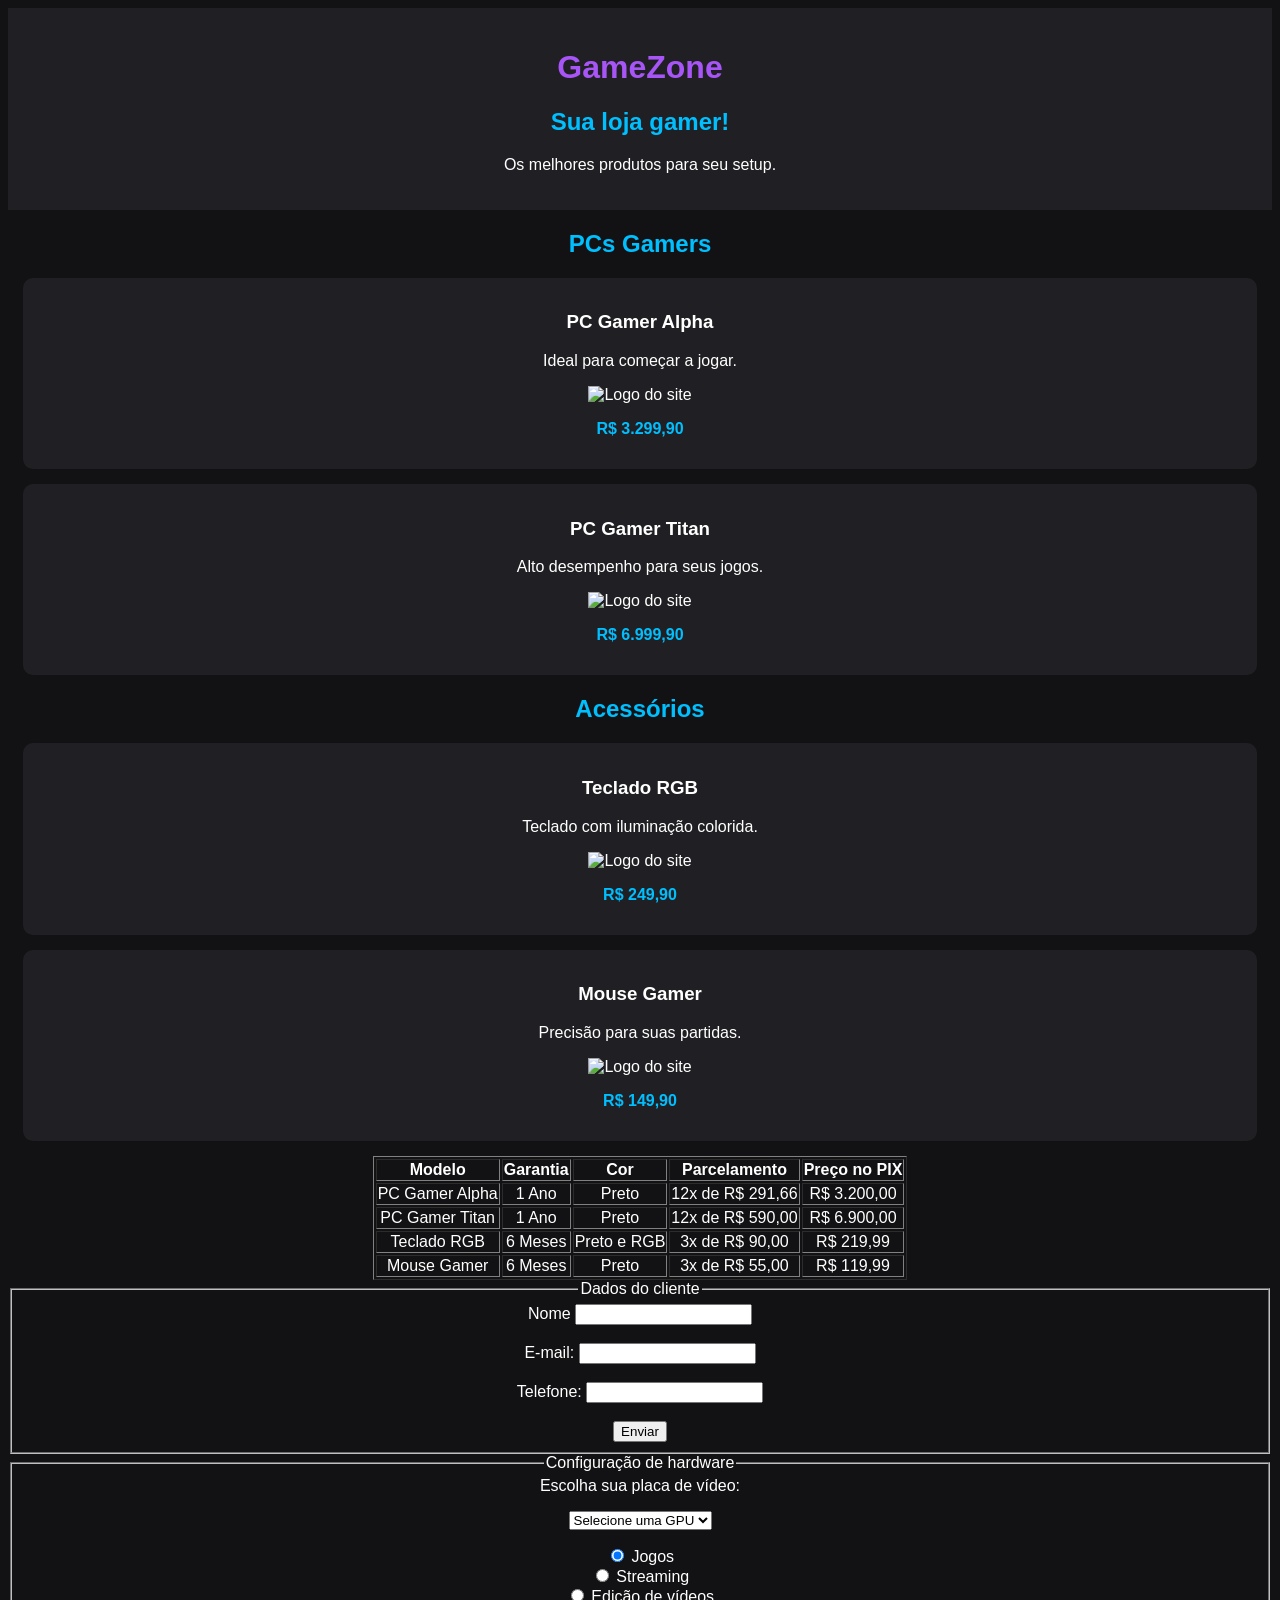
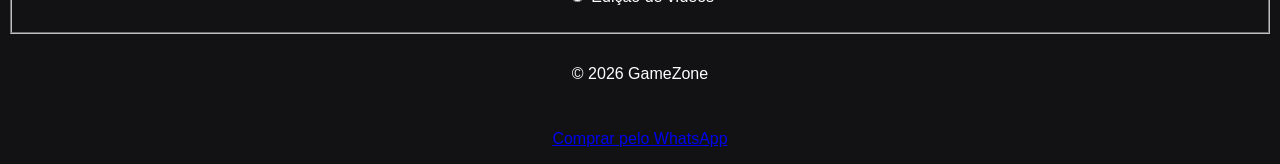
==== S4_AT2.3_R4_LIMA/index.html @ bf65ad6c "pagina de games" ====
<!DOCTYPE html>
<html lang="pt-br">
<head>
    <meta charset="UTF-8">
    <meta name="viewport" content="width=device-width, initial-scale=1.0">
    <title>GameZone</title>

    <style>
        body {
            font-family: Arial;
            background-color: #121214;
            color: white;
            text-align: center;
        }

        header {
            background-color: #202024;
            padding: 20px;
        }

        h1 {
            color: #a855f7;
        }

        h2 {
            color: #00bfff;
        }

        article {
            background-color: #202024;
            margin: 15px;
            padding: 15px;
            border-radius: 10px;
        }

        strong {
            color: #00bfff;
        }

        footer {
            padding: 15px;
        }
    </style>
</head>

<body>

    <header>
        <h1>GameZone</h1>
        <h2>Sua loja gamer!</h2>
        <p>Os melhores produtos para seu setup.</p>
    </header>

    <main>
        <h2>PCs Gamers</h2>

        <article>
            <h3>PC Gamer Alpha</h3>
            <p>Ideal para começar a jogar.</p>
            <img src="https://cdn.dooca.store/1841/products/cubo-gpu-oyszs_640x640+fill_ffffff.jpg?v=1772823575&webp=0" alt="Logo do site">
            <p><strong>R$ 3.299,90</strong></p>
        </article>

        <article>
            <h3>PC Gamer Titan</h3>
            <p>Alto desempenho para seus jogos.</p>
            <img src="https://fujiokadistribuidor.vteximg.com.br/arquivos/ids/222270" alt="Logo do site">
            <p><strong>R$ 6.999,90</strong></p>
        </article>

        <h2>Acessórios</h2>

        <article>
            <h3>Teclado RGB</h3>
            <p>Teclado com iluminação colorida.</p>
            <img src="https://encrypted-tbn0.gstatic.com/images?q=tbn:ANd9GcRZAZS5Kw4webxb_uGqguHfR2CCzefkjUuOKC201maJzw&s=10" alt="Logo do site">
            <p><strong>R$ 249,90</strong></p>
        </article>

        <article>
            <h3>Mouse Gamer</h3>
            <p>Precisão para suas partidas.</p>
        <img src="https://encrypted-tbn0.gstatic.com/shopping?q=tbn:ANd9GcSVaViF81-vWtHzYAY7giustkn7PPikf2_UxjzyYlwOZg43tLUExCeEMP9DtrTnLwhaHWXqFhqh2zZody_MGzGVNbURvV655YohvuG388e_1lM67O8-Zz4CrZNOXiJzolJob6-ke4k&usqp=CAc" alt="Logo do site">    
            <p><strong>R$ 149,90</strong></p>
        </article>
    </main>




        <table border="1" style= "margin:auto">   
        <thead>
            <tr>
                <th>Modelo</th>
                <th>Garantia</th>
                <th>Cor</th>
                <th>Parcelamento</th>
                <th>Preço no PIX</th>
            </tr>
        </thead>
        <tbody>
            <tr>
                <td>PC Gamer Alpha</td>
                <td>1 Ano</td>
                <td>Preto</td>
                <td>12x de R$ 291,66</td>
                <td>R$ 3.200,00</td>
            </tr>
            <tr>
                <td>PC Gamer Titan</td>
                <td>1 Ano</td>
                <td>Preto</td>
                <td>12x de R$ 590,00</td>
                <td>R$ 6.900,00</td>
            </tr>
            <tr>
                <td>Teclado RGB</td>
                <td>6 Meses</td>
                <td>Preto e RGB</td>
                <td>3x de R$ 90,00</td>
                <td>R$ 219,99</td>
            </tr>
        </tbody>
        <tfoot>
            <tr>
                <td>Mouse Gamer</td>
                <td>6 Meses</td>
                <td>Preto</td>
                <td>3x de R$ 55,00</td>
                <td>R$ 119,99</td>
            </tr>
        </tfoot>
    </table>









     <!-- Fieldset: dados dos clientes -->
    <fieldset>
        <legend>Dados do cliente</legend>
        <form action="">
            <label for="nome">Nome</label>
            <input type="text" name="nome" id="nome">
            <br><br>
            <label for="email">E-mail:</label>
            <input type="email" name="email" id="email">
            <br><br>
            <label for="telefone">Telefone:</label>
            <input type="tel" name="telefone" id="telefone">
            <br><br>
            <input type="submit" value="Enviar">
        </form>
    </fieldset>
    <!-- Configuração de hardware -->
        <fieldset>
            <legend>Configuração de hardware</legend>
            <label for="gpu">Escolha sua placa de vídeo:</label>
            <p>
            <select name="gpu" id="gpu" required>
                <option value="">Selecione uma GPU</option>
                <option value="gtx1060">NVIDIA GTX 1060</option>
                <option value="gtx1070">GTX 1070</option>
                <option value="gtx1080">GTX 1080</option>
            </select>
        </p>
        <p>
        <input type="radio" name="jogos" id="jogos" value="jogos" checked>
        <label for="jogos">Jogos</label><br>
        <input type="radio" name="streaming" id="objetivo" value="streaming">
        <label for="streaming">Streaming</label><br>
        <input type="radio" name="objetivo" id="trabalho" value="trabalho">
        <label for="trabalho">Edição de vídeos</label><br>
        </p>
        </fieldset>
    </fieldset>







    <footer>
        <p>&copy; 2026 GameZone</p>
    </footer>



<p><a href="https://wa.me/5511999999999" target="_blank" rel="noopener noreferrer">Comprar pelo WhatsApp</a></p>

</body>
</html>
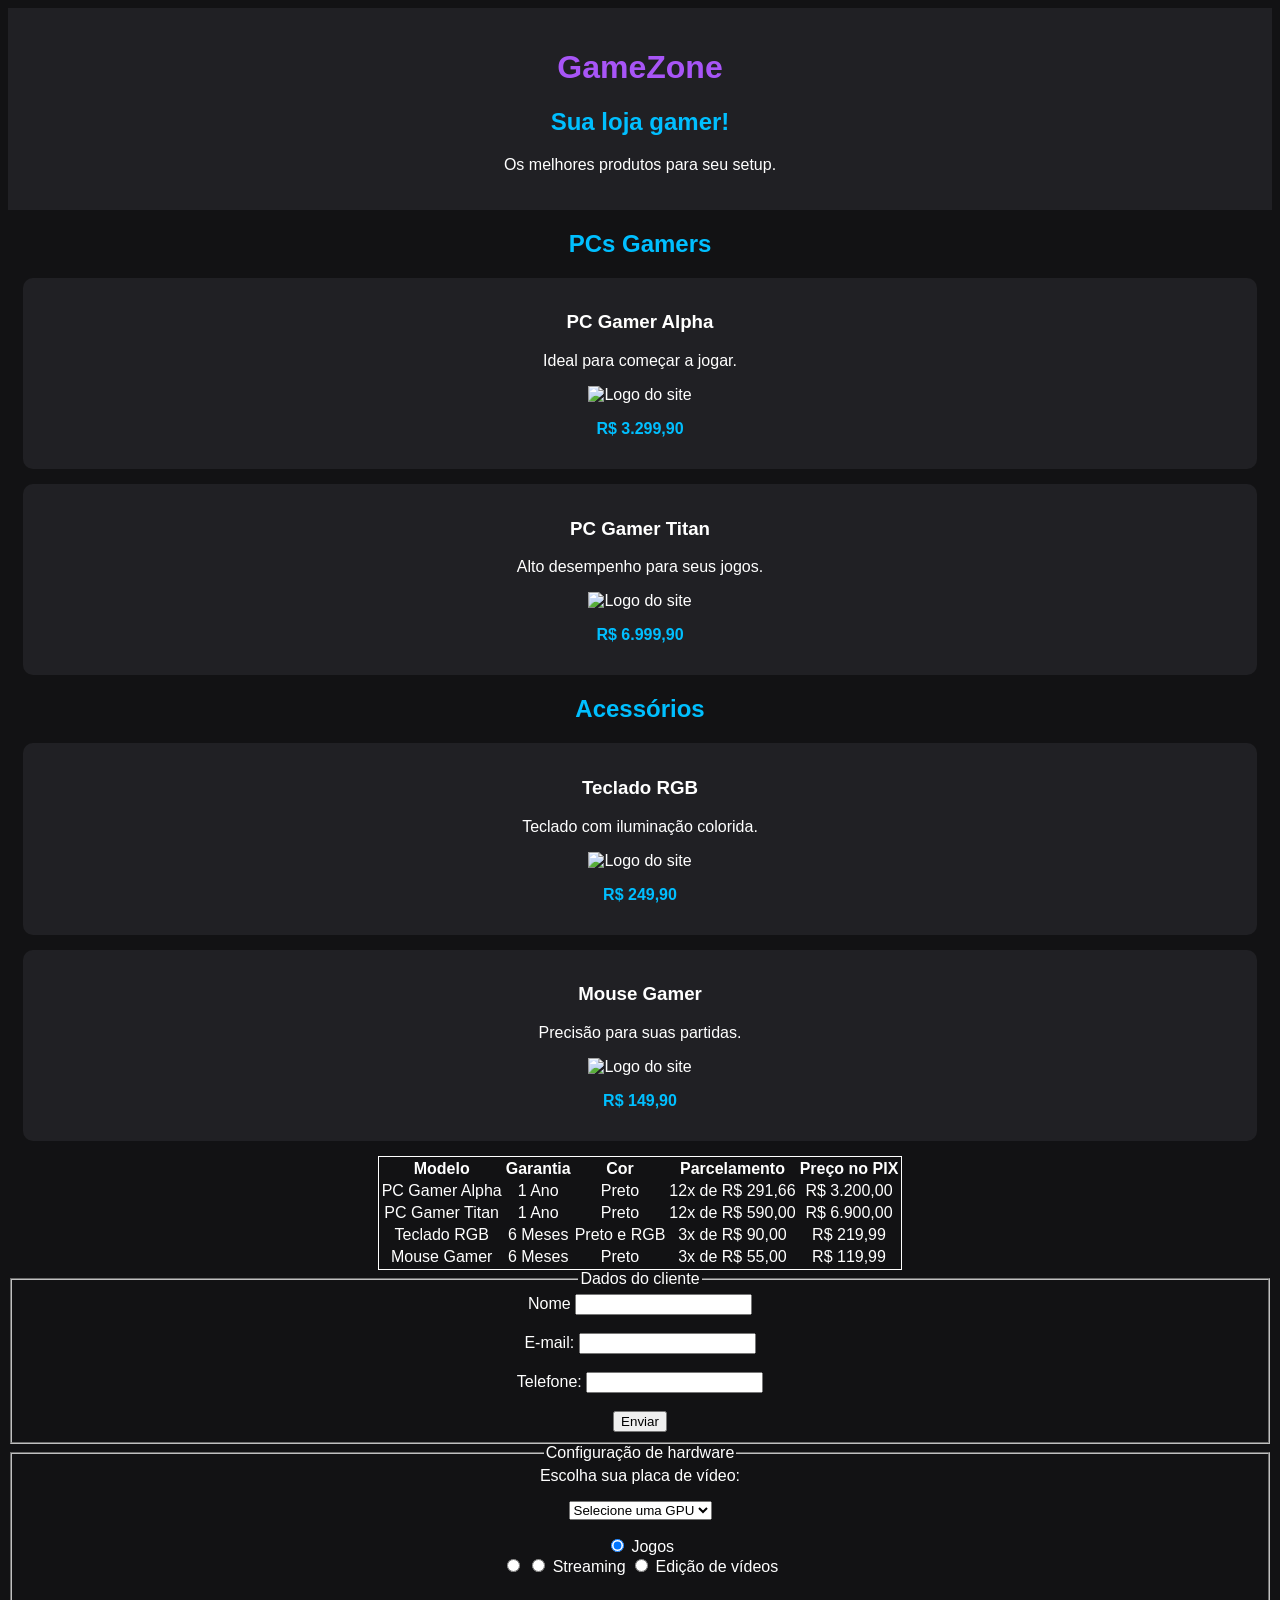
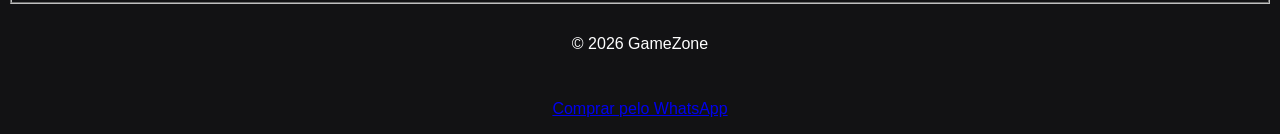
==== commit 807de9a7: "Sites Artigos Esportivos" ====
--- a/S4_AT2.3_R4_LIMA/index.html
+++ b/S4_AT2.3_R4_LIMA/index.html
@@ -89,7 +89,7 @@
 
 
 
-        <table border="1" style= "margin:auto">   
+        <table style="margin:auto; border: 1px solid white;">
         <thead>
             <tr>
                 <th>Modelo</th>
@@ -141,10 +141,10 @@
 
 
 
-     <!-- Fieldset: dados dos clientes -->
+    <!-- Fieldset: dados dos clientes -->
     <fieldset>
         <legend>Dados do cliente</legend>
-        <form action="">
+        <form>
             <label for="nome">Nome</label>
             <input type="text" name="nome" id="nome">
             <br><br>
@@ -173,12 +173,12 @@
         <input type="radio" name="jogos" id="jogos" value="jogos" checked>
         <label for="jogos">Jogos</label><br>
         <input type="radio" name="streaming" id="objetivo" value="streaming">
-        <label for="streaming">Streaming</label><br>
+        <input type="radio" name="objetivo" id="streaming" value="streaming">
+        <label for="streaming">Streaming</label>
         <input type="radio" name="objetivo" id="trabalho" value="trabalho">
         <label for="trabalho">Edição de vídeos</label><br>
         </p>
         </fieldset>
-    </fieldset>
 
 
 
